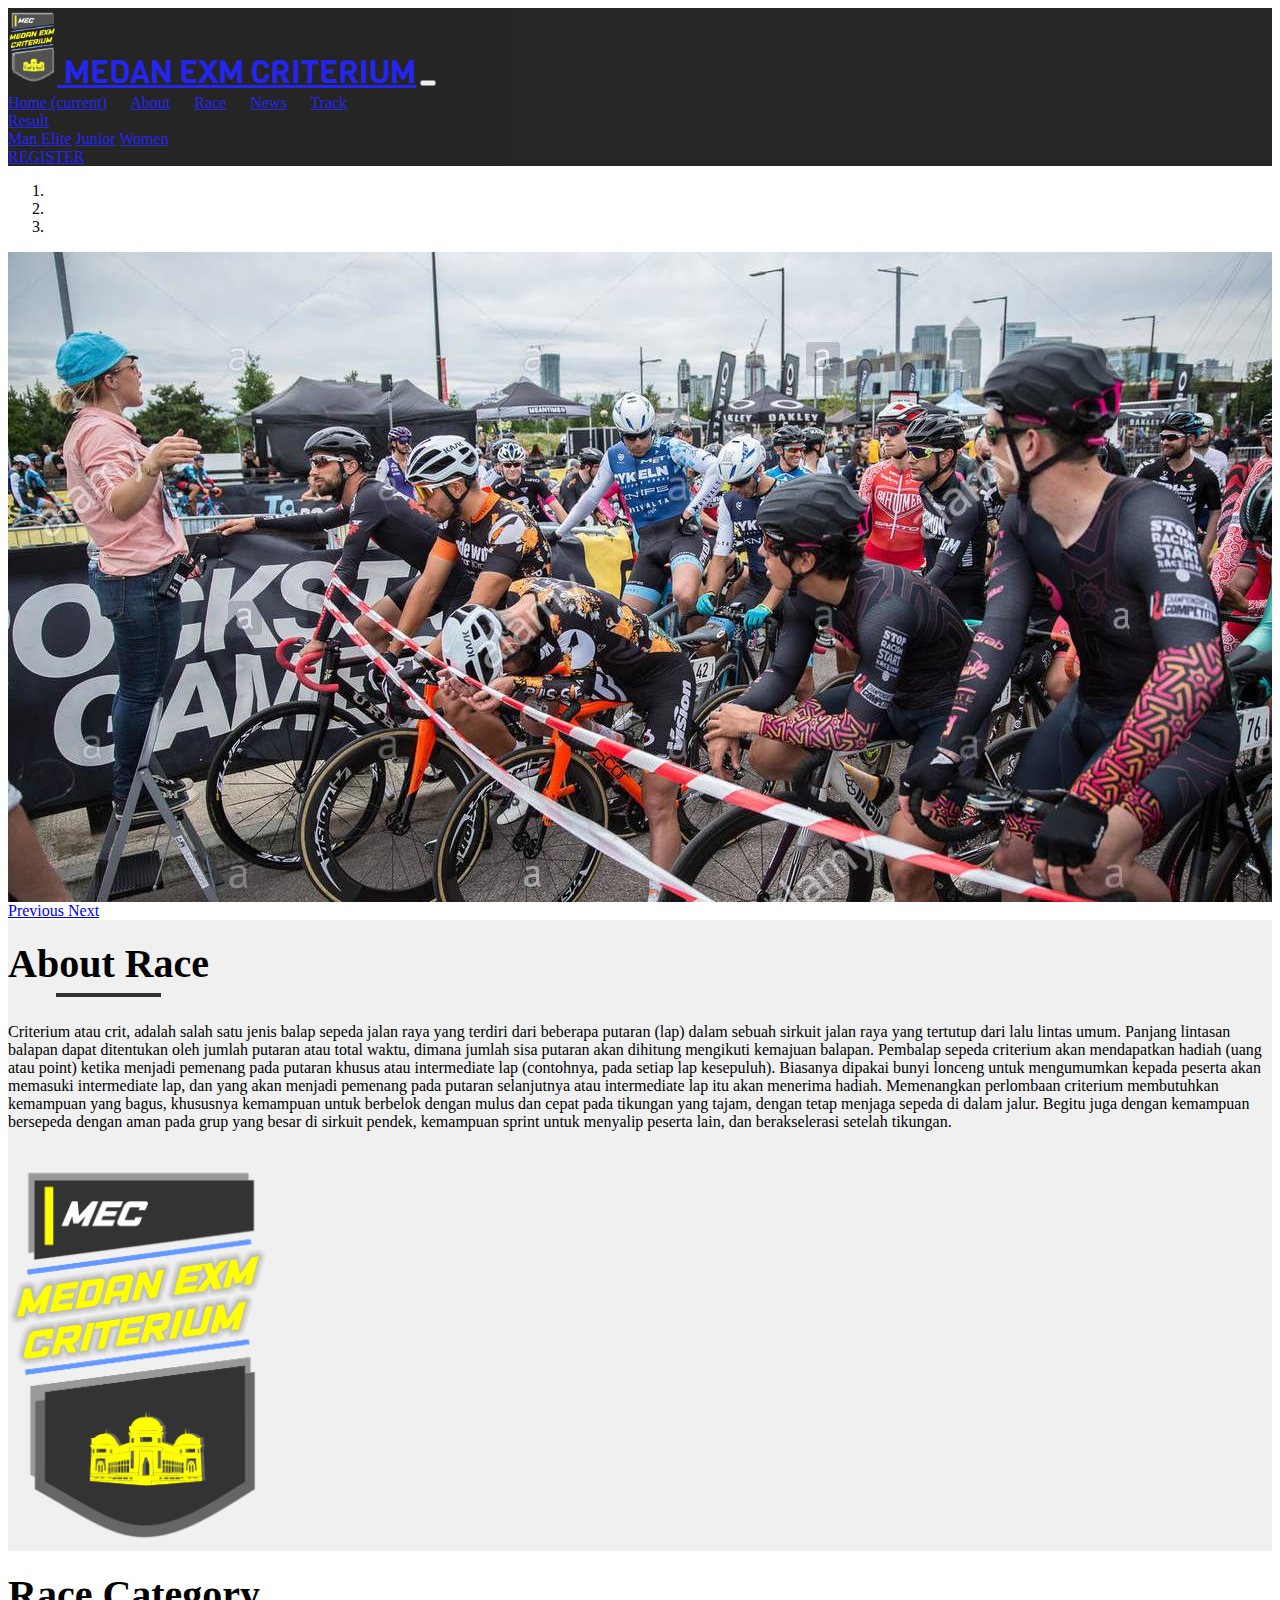
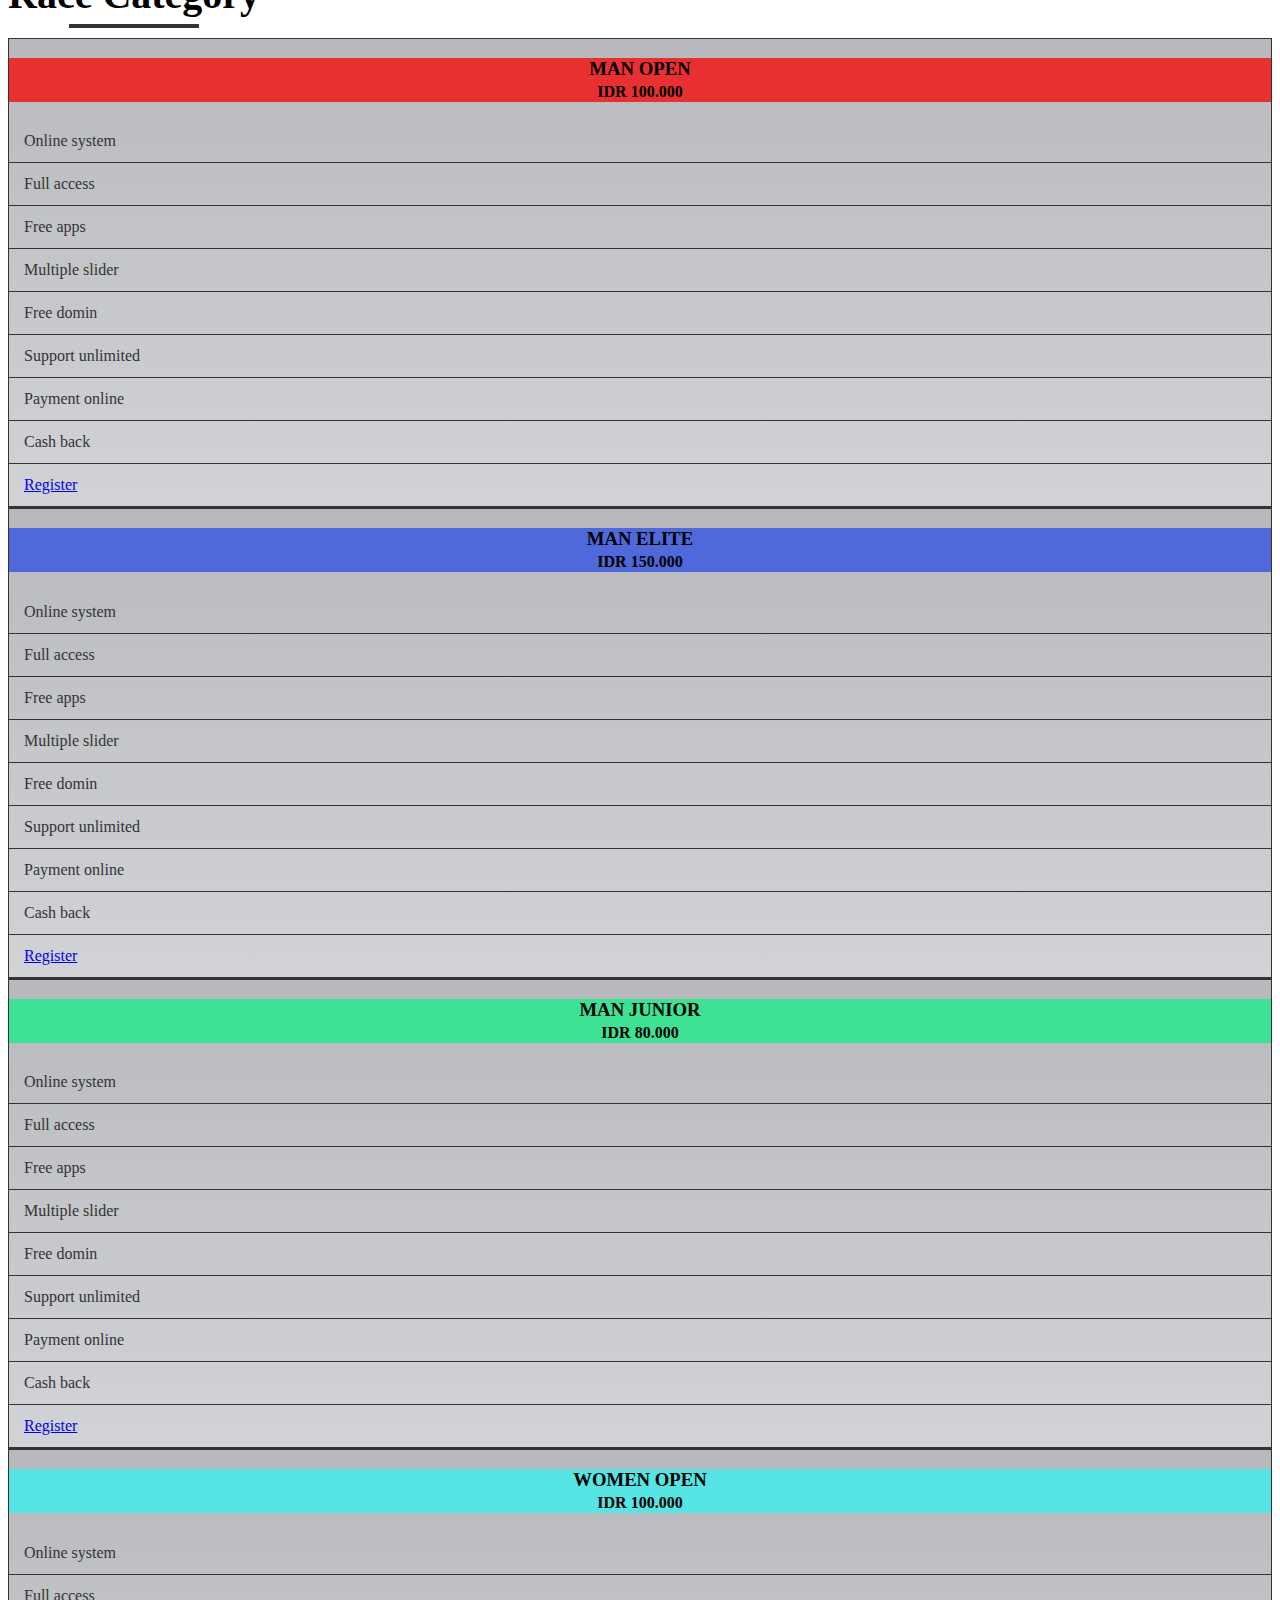
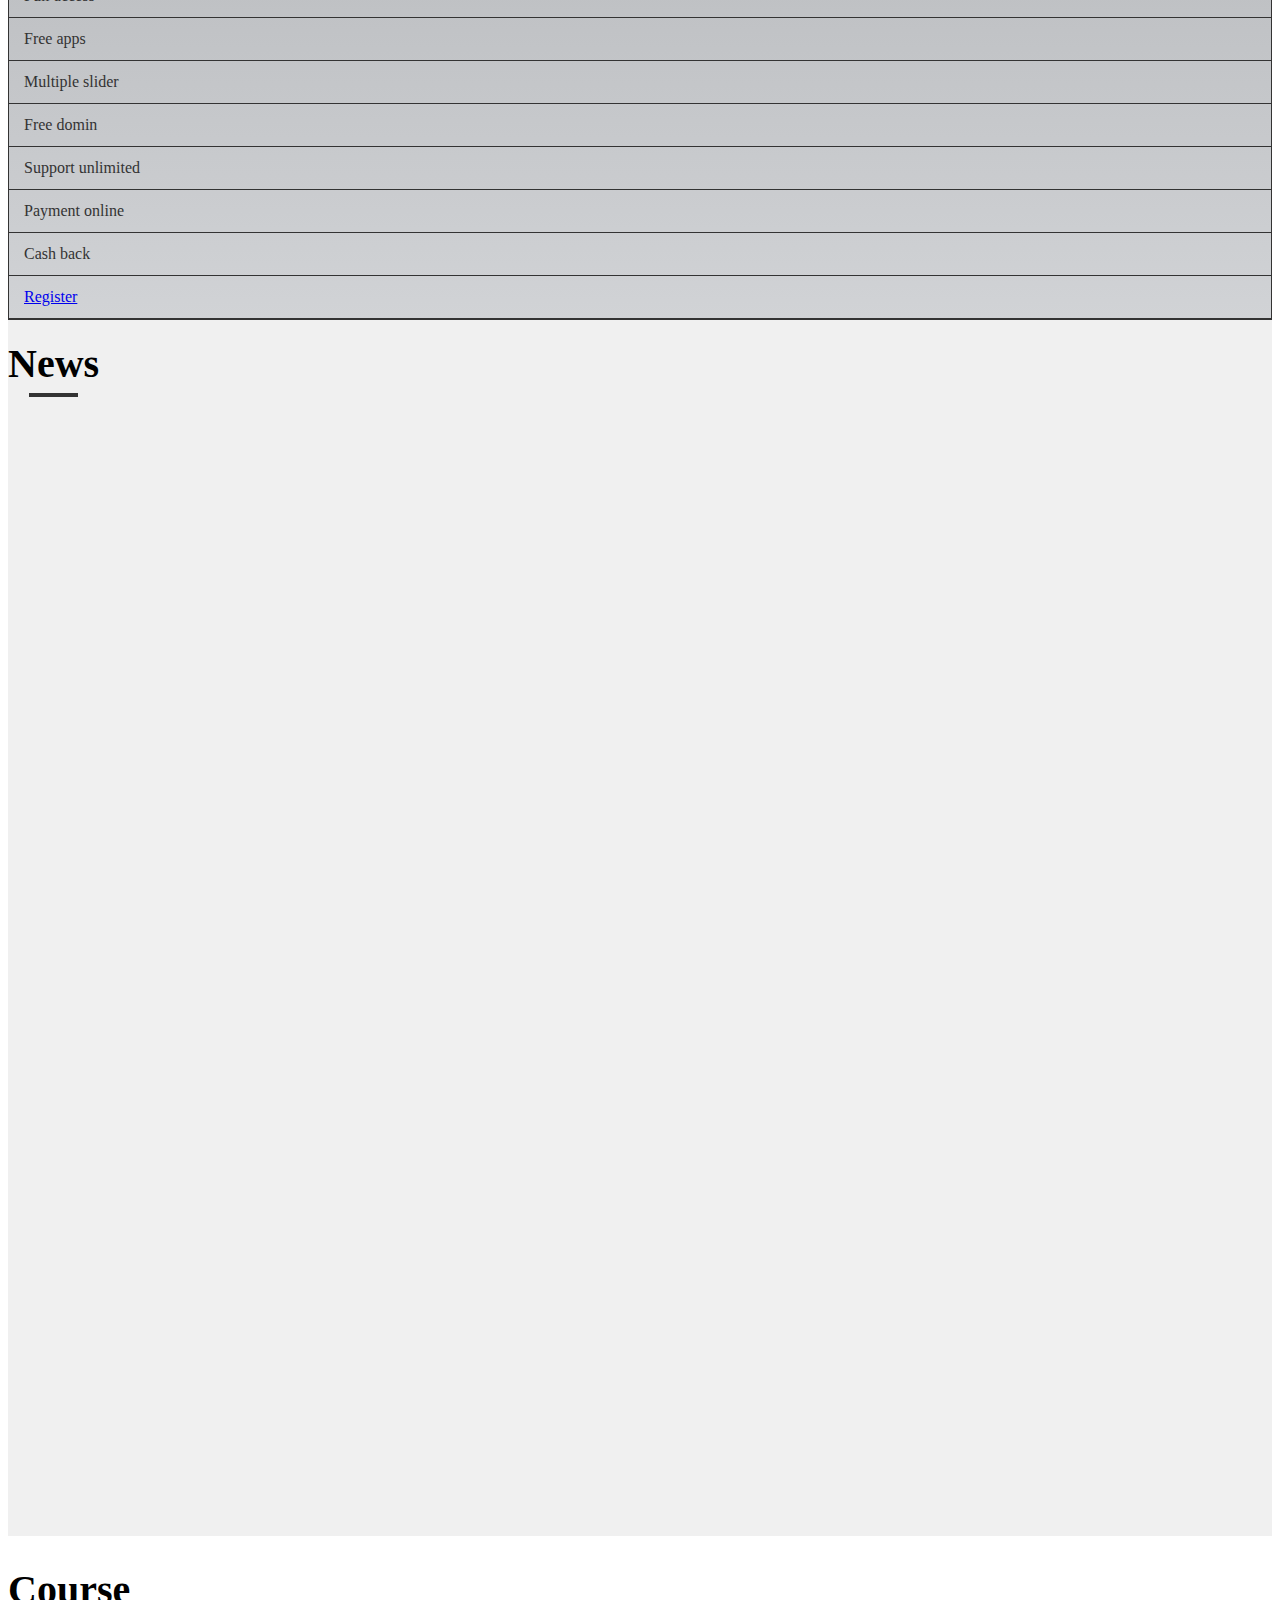
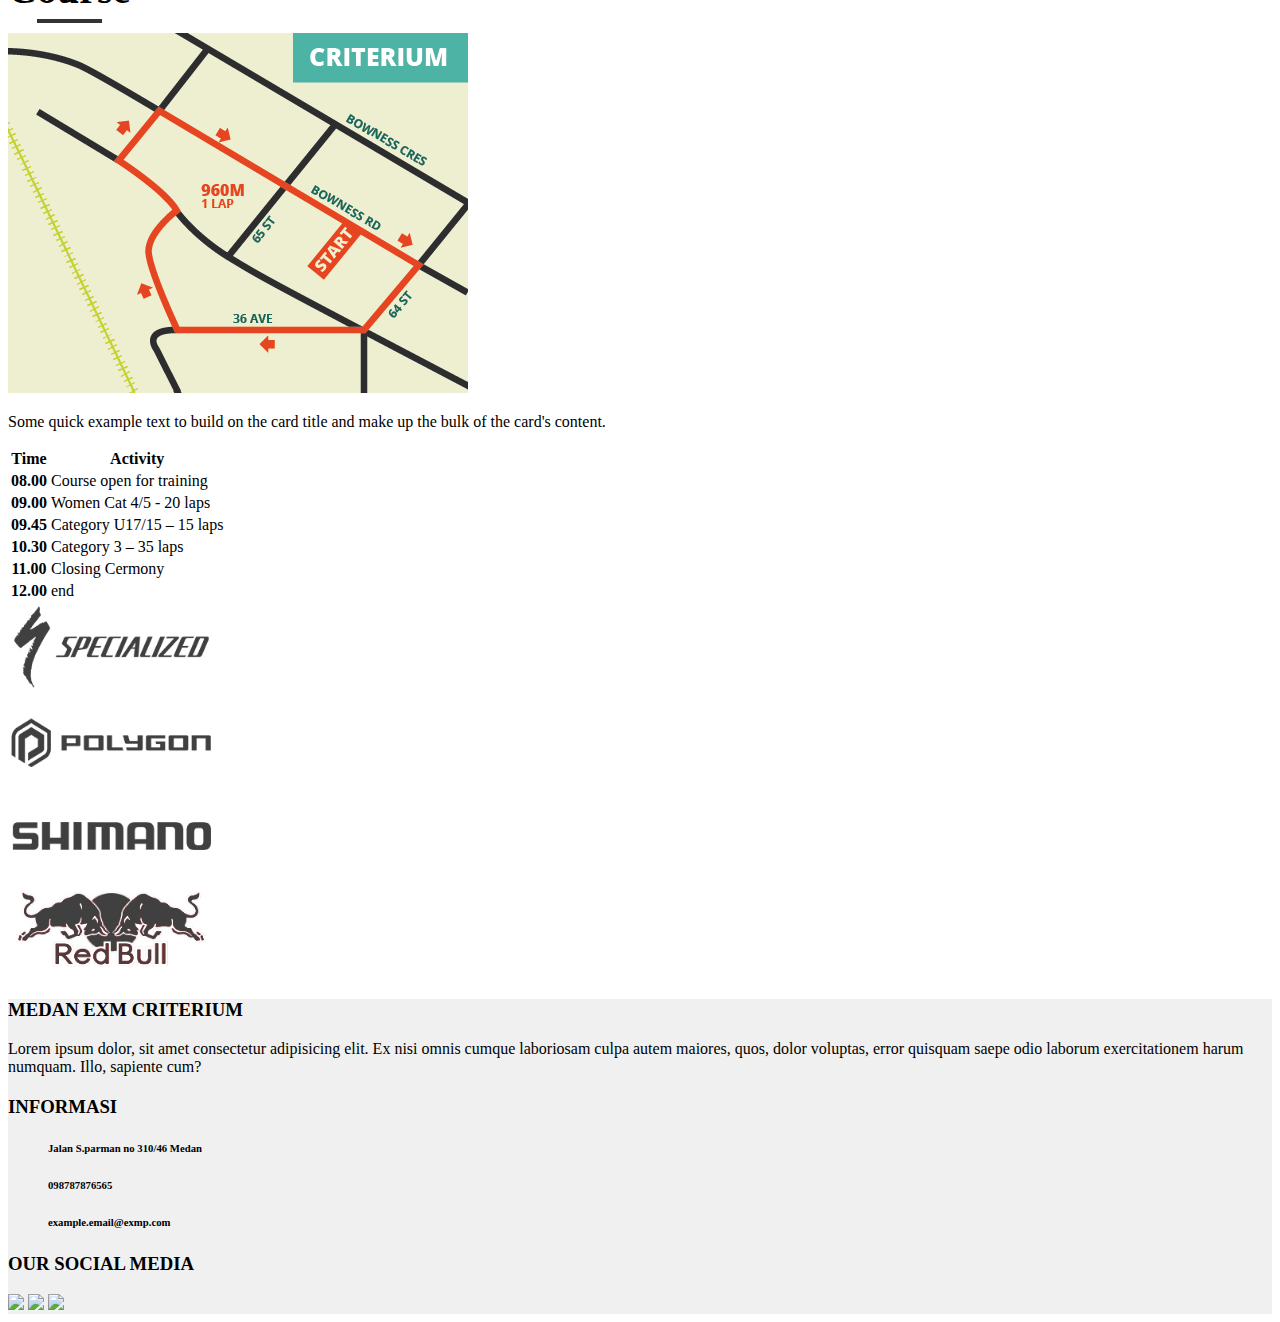
==== index.html @ 776a7433 "Add files via upload" ====
<!doctype html>
<html lang="en">

<head>
    <!-- Required meta tags -->
    <meta charset="utf-8">
    <meta name="viewport" content="width=device-width, initial-scale=1, shrink-to-fit=no">

    <!-- Bootstrap CSS -->
    <link rel="stylesheet" href="https://stackpath.bootstrapcdn.com/bootstrap/4.2.1/css/bootstrap.min.css" integrity="sha384-GJzZqFGwb1QTTN6wy59ffF1BuGJpLSa9DkKMp0DgiMDm4iYMj70gZWKYbI706tWS"
        crossorigin="anonymous">
    <link rel="stylesheet" href="media.css">
    <link href="https://fonts.googleapis.com/css?family=Viga" rel="stylesheet">
    <!--Font Awesome-->
    <link rel="stylesheet" href="https://use.fontawesome.com/releases/v5.5.0/css/all.css" integrity="sha384-B4dIYHKNBt8Bc12p+WXckhzcICo0wtJAoU8YZTY5qE0Id1GSseTk6S+L3BlXeVIU"
        crossorigin="anonymous">
    <title>MEDAN EXM CRITERIUM</title>
</head>

<body>
    <div class="navbar-wrapper "></div>
    <nav class="navbar navbar-expand-lg navbar-dark">
        <div class="container">
            <a class="navbar-brand" href="#"><img src="img/icon.png" height="75"> MEDAN EXM CRITERIUM</a>
            <button class="navbar-toggler" type="button" data-toggle="collapse" data-target="#navbarNavAltMarkup"
                aria-controls="navbarNavAltMarkup" aria-expanded="false" aria-label="Toggle navigation">
                <span class="navbar-toggler-icon"></span>
            </button>
            <div class="collapse navbar-collapse" id="navbarNavAltMarkup">
                <div class="navbar-nav ml-auto">
                    <a class="nav-item nav-link navline active" href="#">Home <span class="sr-only">(current)</span></a>
                    <a class="nav-item nav-link navline" href="#about">About</a>
                    <a class="nav-item nav-link navline" href="#category">Race</a>
                    <a class="nav-item nav-link navline" href="#news">News</a>
                    <a class="nav-item nav-link navline" href="#course">Track</a>
                    <div class="nav-item dropdown">
                        <a class="nav-link dropdown-toggle" href="#" id="navbarDropdownMenuLink" role="button"
                            data-toggle="dropdown" aria-haspopup="true" aria-expanded="false">
                            Result
                        </a>
                        <div class="dropdown-menu" aria-labelledby="navbarDropdownMenuLink">
                            <a class="dropdown-item" href="#">Man Elite</a>
                            <a class="dropdown-item" href="#">Junior</a>
                            <a class="dropdown-item" href="#">Women</a>
                        </div>
                    </div>
                    <a class="nav-item tombol btn btn-warning" href="register.html">Register</a>

                </div>
            </div>
        </div>
        </div>
    </nav>
    <!-- Carousel-->

    <div id="carouselExampleIndicators" class="carousel slide" data-ride="carousel">
        <ol class="carousel-indicators">
            <li data-target="#carouselExampleIndicators" data-slide-to="0" class="active"></li>
            <li data-target="#carouselExampleIndicators" data-slide-to="1"></li>
            <li data-target="#carouselExampleIndicators" data-slide-to="2"></li>
        </ol>
        <div class="carousel-inner">
            <div class="carousel-item active">
                <img src="img/slider2.jpg" class="d-block w-100" alt="...">
            </div>
            <div class="carousel-item">
                <img src="img/slider4.jpg" class="d-block w-100" alt="...">
            </div>
            <div class="carousel-item">
                <img src="img/slider3.jpg" class="d-block w-100" alt="...">
            </div>
        </div>
        <a class="carousel-control-prev" href="#carouselExampleIndicators" role="button" data-slide="prev">
            <span class="carousel-control-prev-icon" aria-hidden="true"></span>
            <span class="sr-only">Previous</span>
        </a>
        <a class="carousel-control-next" href="#carouselExampleIndicators" role="button" data-slide="next">
            <span class="carousel-control-next-icon" aria-hidden="true"></span>
            <span class="sr-only">Next</span>
        </a>
    </div>
</div>
    <!-- about-->
    <section id="about">
        <div class="greybg">
            <div class="container mt-4">
                <div class="row">
                    <div class="col">
                        <div class="section-headline text-center">
                            <h2>About Race</h2>
                            <p class="text-justify">Criterium atau crit, adalah salah satu jenis balap sepeda jalan raya
                                yang terdiri dari beberapa putaran (lap) dalam sebuah sirkuit jalan raya yang tertutup
                                dari lalu lintas umum.
                                Panjang lintasan balapan dapat ditentukan oleh jumlah putaran atau total waktu, dimana
                                jumlah sisa putaran akan dihitung mengikuti kemajuan balapan. 

                                Pembalap sepeda criterium akan mendapatkan hadiah (uang atau point) ketika menjadi
                                pemenang pada putaran khusus atau intermediate lap (contohnya, pada setiap lap
                                kesepuluh). Biasanya dipakai bunyi lonceng untuk mengumumkan kepada peserta akan
                                memasuki intermediate lap, dan yang akan menjadi pemenang pada putaran selanjutnya atau
                                intermediate lap itu akan menerima hadiah.

                                Memenangkan perlombaan criterium membutuhkan kemampuan yang bagus, khususnya kemampuan
                                untuk berbelok dengan mulus dan cepat pada tikungan yang tajam, dengan tetap menjaga
                                sepeda di dalam jalur. Begitu juga dengan kemampuan bersepeda dengan aman pada grup
                                yang besar di sirkuit pendek, kemampuan sprint untuk menyalip peserta lain, dan
                                berakselerasi setelah tikungan.
                            </p>
                        </div>
                    </div>
                    <div class="col text-center mt-5"><img src="img/icon.png" height="400;" alt="..."></div>
                </div>
            </div>
        </div>
    </section>
    <!-- Category-->
    <section id="category">
        <div class="container">
            <div class="row">
                <div class="col">
                    <div class="section-headline text-center mb-4">
                        <h2>Race Category</h2>
                    </div>
                </div>
            </div>
            <div class="row">
                <div class="col">
                    <div class="pri_table_list">
                        <h3 class="manopen">MAN OPEN <br /> <span>IDR 100.000</span></h3>
                        <ol>
                            <li class="li-category">Online system</li>
                            <li class="li-category">Full access</li>
                            <li class="li-category">Free apps</li>
                            <li class="li-category">Multiple slider</li>
                            <li class="li-category">Free domin</li>
                            <li class="li-category">Support unlimited</li>
                            <li class="li-category">Payment online</li>
                            <li class="li-category">Cash back</li>
                            <li class="text-center"> <a class="btn btn-warning" href="register.html">Register</a> </li>
                        </ol>

                    </div>
                </div>
                <div class="col">
                    <div class="pri_table_list">
                        <h3 class="manelite">MAN ELITE<br /> <span>IDR 150.000</span></h3>
                        <ol>
                            <li class="check">Online system</li>
                            <li class="check cross">Full access</li>
                            <li class="check">Free apps</li>
                            <li class="check">Multiple slider</li>
                            <li class="check cross">Free domin</li>
                            <li class="check cross">Support unlimited</li>
                            <li class="check">Payment online</li>
                            <li class="check cross">Cash back</li>
                            <li class="text-center"> <a class="btn btn-warning" href="register.html">Register</a> </li>
                        </ol>

                    </div>
                </div>
                <div class="col">
                    <div class="pri_table_list">
                        <h3 class="manjunior">MAN JUNIOR<br /> <span>IDR 80.000</span></h3>
                        <ol>
                            <li class="check">Online system</li>
                            <li class="check cross">Full access</li>
                            <li class="check">Free apps</li>
                            <li class="check">Multiple slider</li>
                            <li class="check cross">Free domin</li>
                            <li class="check cross">Support unlimited</li>
                            <li class="check">Payment online</li>
                            <li class="check cross">Cash back</li>
                            <li class="text-center"> <a class="btn btn-warning" href="register.html">Register</a> </li>
                        </ol>

                    </div>
                </div>
                <div class="col">
                    <div class="pri_table_list">
                        <h3 class="women">Women Open<br /> <span>IDR 100.000</span></h3>
                        <ol>
                            <li class="check">Online system</li>
                            <li class="check cross">Full access</li>
                            <li class="check">Free apps</li>
                            <li class="check">Multiple slider</li>
                            <li class="check cross">Free domin</li>
                            <li class="check cross">Support unlimited</li>
                            <li class="check">Payment online</li>
                            <li class="check cross">Cash back</li>
                            <li class="text-center"> <a class="btn btn-warning" href="register.html">Register</a> </li>
                        </ol>
                    </div>
                </div>
            </div>
        </div>
    </section>
    <!-- Lastest News-->
    <section id="news">
        <div class="greybg">
            <div class="container mt-4">
                <div class="section-headline text-center">
                    <h2>News</h2>
                    <div class="row news">
                        <div class="col">
                            <div class="card">
                                <img src="img/pinarello-dogma-f10-white-630x420.png" class="card-img-top" alt="...">
                                <div class="card-body">
                                    <h5 class="card-title">Card title</h5>
                                    <p class="card-text">Some quick example text to build on the card title and make up
                                        the
                                        bulk of the card's
                                        content.</p>
                                    <a href="#" class="btn btn-warning">Read More</a>
                                </div>
                            </div>
                        </div>
                        <div class="col">
                            <div class="card">
                                <img src="img/card1 (1).jpg" class="card-img-top" alt="...">
                                <div class="card-body">
                                    <h5 class="card-title">Card title</h5>
                                    <p class="card-text">Some quick example text to build on the card title and make up
                                        the
                                        bulk of the card's
                                        content.</p>
                                    <a href="#" class="btn btn-warning">Read More</a>
                                </div>
                            </div>
                        </div>
                        <div class="col">
                            <div class="card">
                                <img src="img/card1 (2).jpg" class="card-img-top" alt="...">
                                <div class="card-body">
                                    <h5 class="card-title">Card title</h5>
                                    <p class="card-text">Some quick example text to build on the card title and make up
                                        the
                                        bulk of the card's
                                        content.</p>
                                    <a href="#" class="btn btn-warning">Read More</a>
                                </div>
                            </div>
                        </div>
                    </div>
                </div>
            </div>
        </div>
    </section>
    <!-- Track-->
    <section id="course">
        <div class="container">
            <div class="section-headline text-center">
                <h2>Course</h2>
                <div class="row">
                    <div class="col">
                        <div class="card">
                            <img src="img/maps.png" class="card-img-top" alt="...">
                            <div class="card-body">
                                <p class="card-text">Some quick example text to build on the card title and make up the
                                    bulk of the card's content.</p>
                            </div>
                        </div>
                    </div>
                    <div class="col">
                        <table class="table table-striped">
                            <thead>
                                <tr>
                                    <th scope="col">Time</th>
                                    <th scope="col">Activity</th>
                                </tr>
                            </thead>
                            <tbody>
                                <tr>
                                    <th scope="row">08.00</th>
                                    <td>Course open for training</td>
                                </tr>
                                <tr>
                                    <th scope="row">09.00</th>
                                    <td> Women Cat 4/5 - 20 laps</td>
                                </tr>
                                <tr>
                                    <th scope="row">09.45</th>
                                    <td>Category U17/15 – 15 laps</td>
                                </tr>
                                <tr>
                                    <th scope="row">10.30</th>
                                    <td> Category 3 – 35 laps</td>
                                </tr>
                                <tr>
                                    <th scope="row">11.00</th>
                                    <td>Closing Cermony</td>
                                </tr>
                                <tr>
                                    <th scope="row">12.00</th>
                                    <td>end</td>
                                </tr>
                            </tbody>
                        </table>
                    </div>
                </div>

            </div>
    </section>
    <!-- sponsored-->
    <div class="container my-4">
        <div class="row">
            <div class="col"><img src="img/spon1.jpg" class="sponsor"></div>
            <div class="col"><img src="img/spon2.jpg" class="sponsor"></div>
            <div class="col"><img src="img/spon3.jpg" class="sponsor"></div>
            <div class="col"><img src="img/spon4.jpg" class="sponsor"></div>
        </div>
    </div>
    <!-- Footer-->
    <div class="greybg">
        <div class="footer-bg">
            <div class="container">
                <div class="row">
                    <div class="col">
                        <div class="footer-col">
                            <h3>Medan exm criterium</h3>
                            <p>Lorem ipsum dolor, sit amet consectetur adipisicing elit. Ex nisi omnis cumque
                                laboriosam
                                culpa autem maiores, quos, dolor voluptas, error quisquam saepe odio laborum
                                exercitationem
                                harum numquam. Illo, sapiente cum?</p>
                        </div>
                    </div>
                    <div class="col">
                        <div class="footer-col">
                            <h3 class="text-center">Informasi</h3>
                            <ul>
                                <li>
                                    <h6><i class="fas fa-map-marker-alt"></i> Jalan S.parman no 310/46 Medan</h6>
                                </li>
                                <li>
                                    <h6><i class="fas fa-phone"></i> 098787876565</h6>
                                </li>
                                <li>
                                    <h6><i class="fas fa-envelope"></i> example.email@exmp.com</h6>
                                </li>
                            </ul>
                        </div>
                    </div>
                    <div class="col">
                        <div class="footer-col">
                            <h3>Our Social Media</h3>
                            <div class="footericon">
                                <img src="img/ig.png">
                                <img src="img/twit.png">
                                <img src="img/fb.png">
                            </div>
                        </div>
                    </div>

                </div>
            </div>
        </div>






        <!-- Optional JavaScript -->
        <!-- jQuery first, then Popper.js, then Bootstrap JS -->
        <script src="https://code.jquery.com/jquery-3.3.1.slim.min.js" integrity="sha384-q8i/X+965DzO0rT7abK41JStQIAqVgRVzpbzo5smXKp4YfRvH+8abtTE1Pi6jizo"
            crossorigin="anonymous"></script>
        <script src="https://cdnjs.cloudflare.com/ajax/libs/popper.js/1.14.6/umd/popper.min.js" integrity="sha384-wHAiFfRlMFy6i5SRaxvfOCifBUQy1xHdJ/yoi7FRNXMRBu5WHdZYu1hA6ZOblgut"
            crossorigin="anonymous"></script>
        <script src="https://stackpath.bootstrapcdn.com/bootstrap/4.2.1/js/bootstrap.min.js" integrity="sha384-B0UglyR+jN6CkvvICOB2joaf5I4l3gm9GU6Hc1og6Ls7i6U/mkkaduKaBhlAXv9k"
            crossorigin="anonymous"></script>
        <script src="crit.js"></script>
</body>

</html>
---- media.css ----
/* navbar */
.navbar-brand {
    font-family: Viga;
    font-size: 32px;
}


.nav-item{

    margin-right: 20px;
}

.tombol {
    text-transform: uppercase;
    border-radius: 40px;
}

.navbar-wrapper {
    position:relative; 
    top:0;
    
}
.navbar{
   
top:0;
z-index: 1;
background: rgb(0, 0, 0); opacity: 0.85;
width:100%;
}

.navline:hover::after{
    content: '';
    display: block;
    border-bottom: 3px solid rgb(255, 173, 20);
    width: 50%;
    margin: auto;
    padding-bottom: 5px;
    margin-bottom: -8px;
}

/* carousel */
.carousel-inner{
    height: 650px;
    width: 100%; 
    overflow: hidden;
}
.carousel{
   
}

.text-slider{
    position: absolute;
    color: #f0f0f0;
    margin-top: -100px;
    
}

/* sponsored */
.imgsize{
    height: 25px;
    
}

/* about race */
h1{
text-align: center;
}

.greybg{
    background-color: #f0f0f0;
}

.section-headline h2 {
    display: inline-block;
    font-size: 40px;
    font-weight: 600;
    margin-top: 20px;
    margin-bottom: 20px;
    position: relative;
    text-transform: capitalize;
  }

  .section-headline h2::after {
    border: 2px solid #333;
    bottom: -10px;
    content: "";
    left: 0;
    margin: 0 auto;
    position: absolute;
    right: 0;
    width: 50%;
  }

/* race category */
h3{
    text-transform: uppercase;
}

.pri_table_list {
    border: 1px solid #333;
    text-align: center;
    transition: all 0.4s ease 0s;
    background: linear-gradient(to bottom, #b7b9bc 0%, #d1d3d6 100%);
  }

  .pri_table_list ol {
    list-style: outside none none;
    margin: 0;
    padding: 0 0 0px;
  }
  
  .pri_table_list h3 span {
    font-size: 16px;
   
  }
  
  .li-category{
text-align: left;
  }

.pri_table_list ol li {
    border-bottom: 1px solid #333;
    color: #333;
    padding: 12px 15px;
    position: relative;
    text-align: left;
    position: relative;
    
  }

.pri_table_list button{
    
    margin: 0 0 8px 8px;
}

.manopen{

    background-color:rgb(233, 48, 48);
}

.manelite{
    background-color: rgb(79, 105, 219);
}
.manjunior{
    background-color: #3ee295;
}

.women{
    background-color: #57e4e4;
}
.footer-bg{
  
}

.footer-col{
    margin-top: 20px;
}

.footer-col ul{
    list-style: outside none none;
    
}

.news .card-img-top{

    height: 250px;
}

.news .card {
    opacity: 0;
    margin-top: 10px;
    margin-bottom: 10px;
}

.news .card.tampil{
    opacity: 1;
}

.footericon{
    display: inline-block;
    
}

.sponsor{
    height: 90px;
}
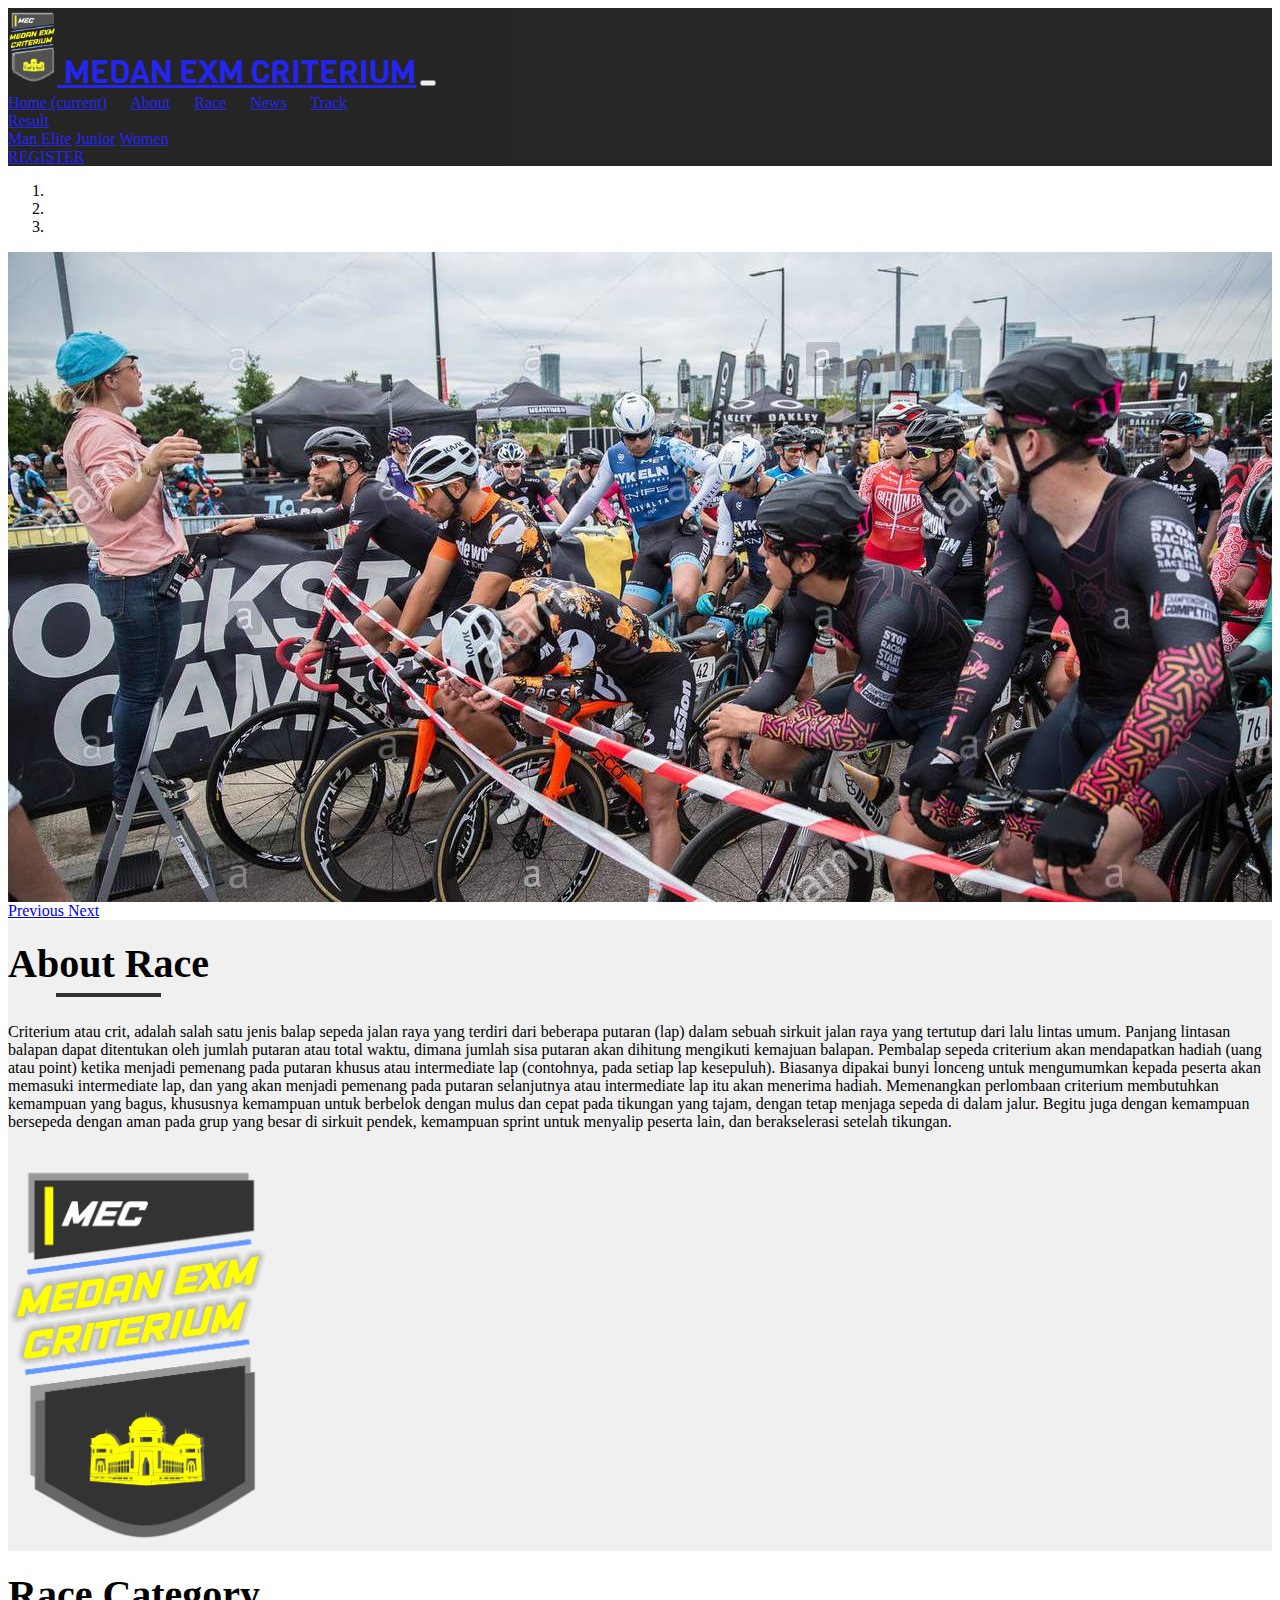
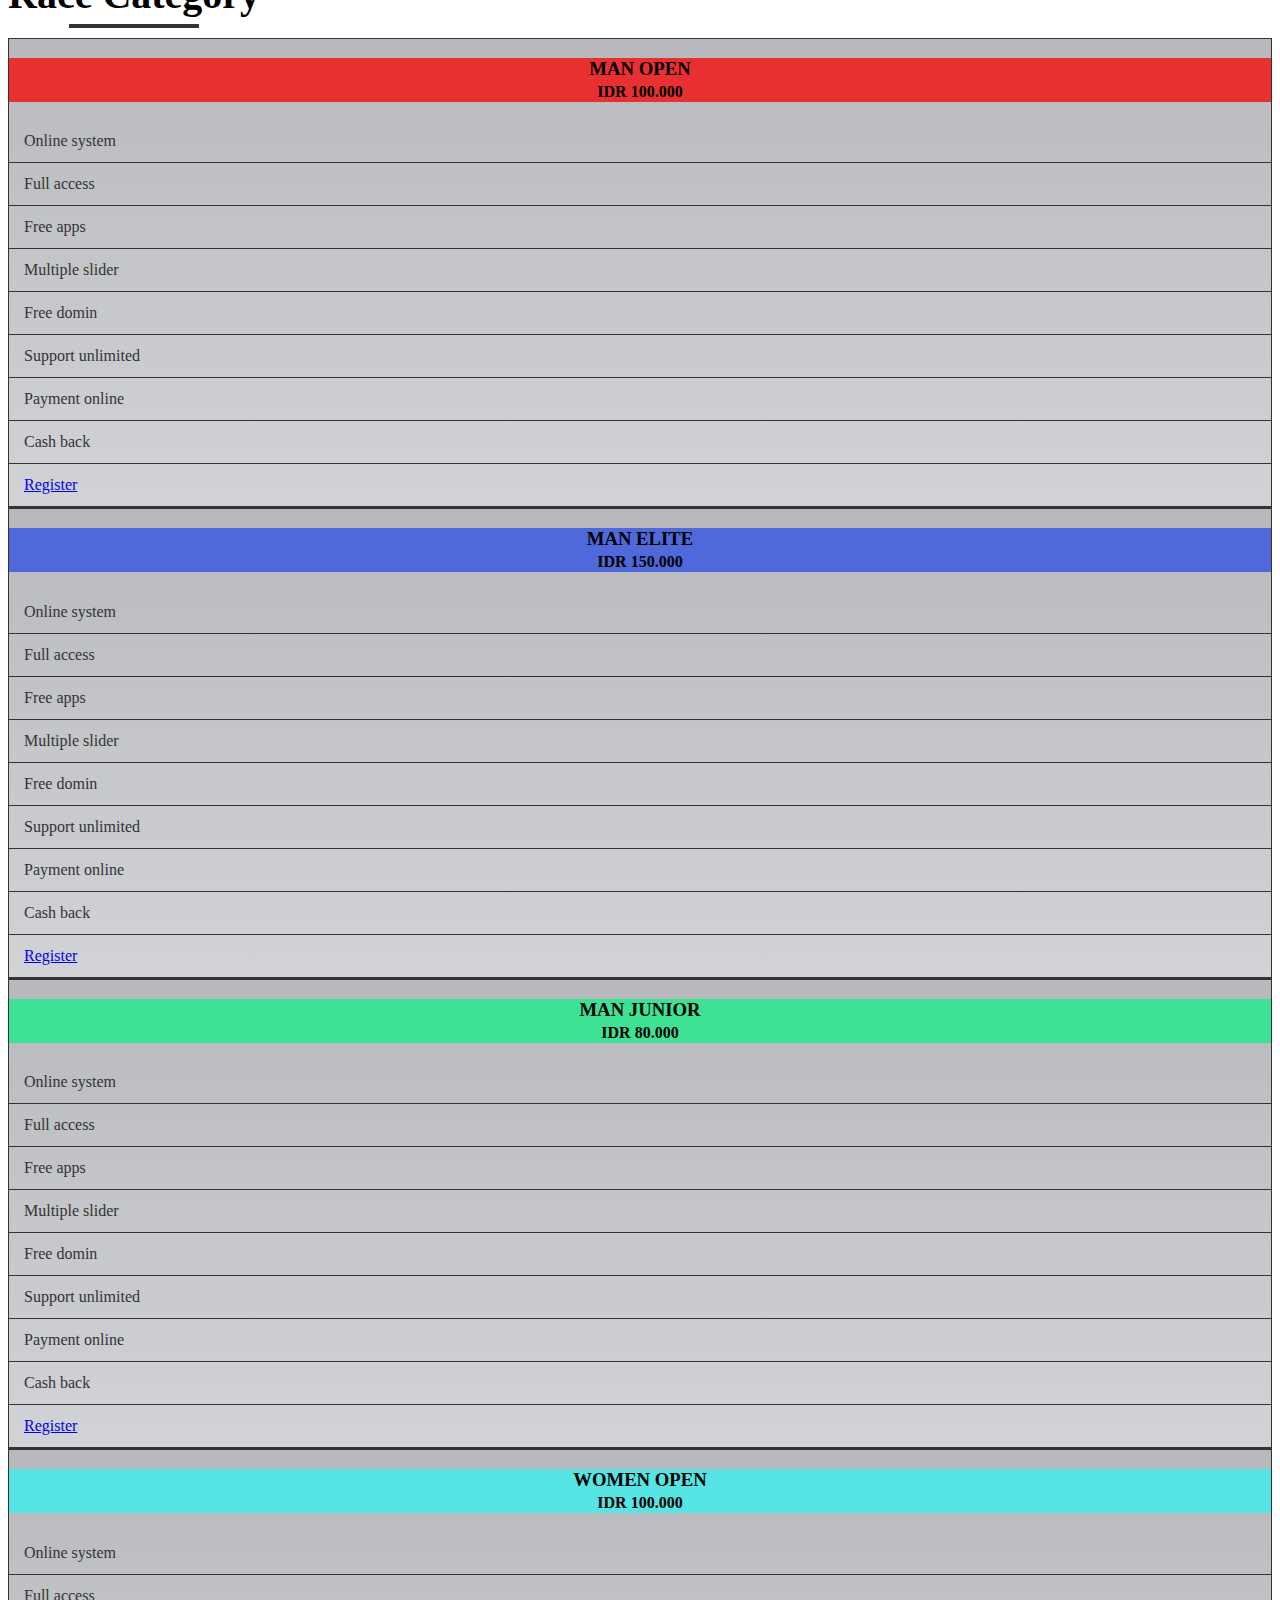
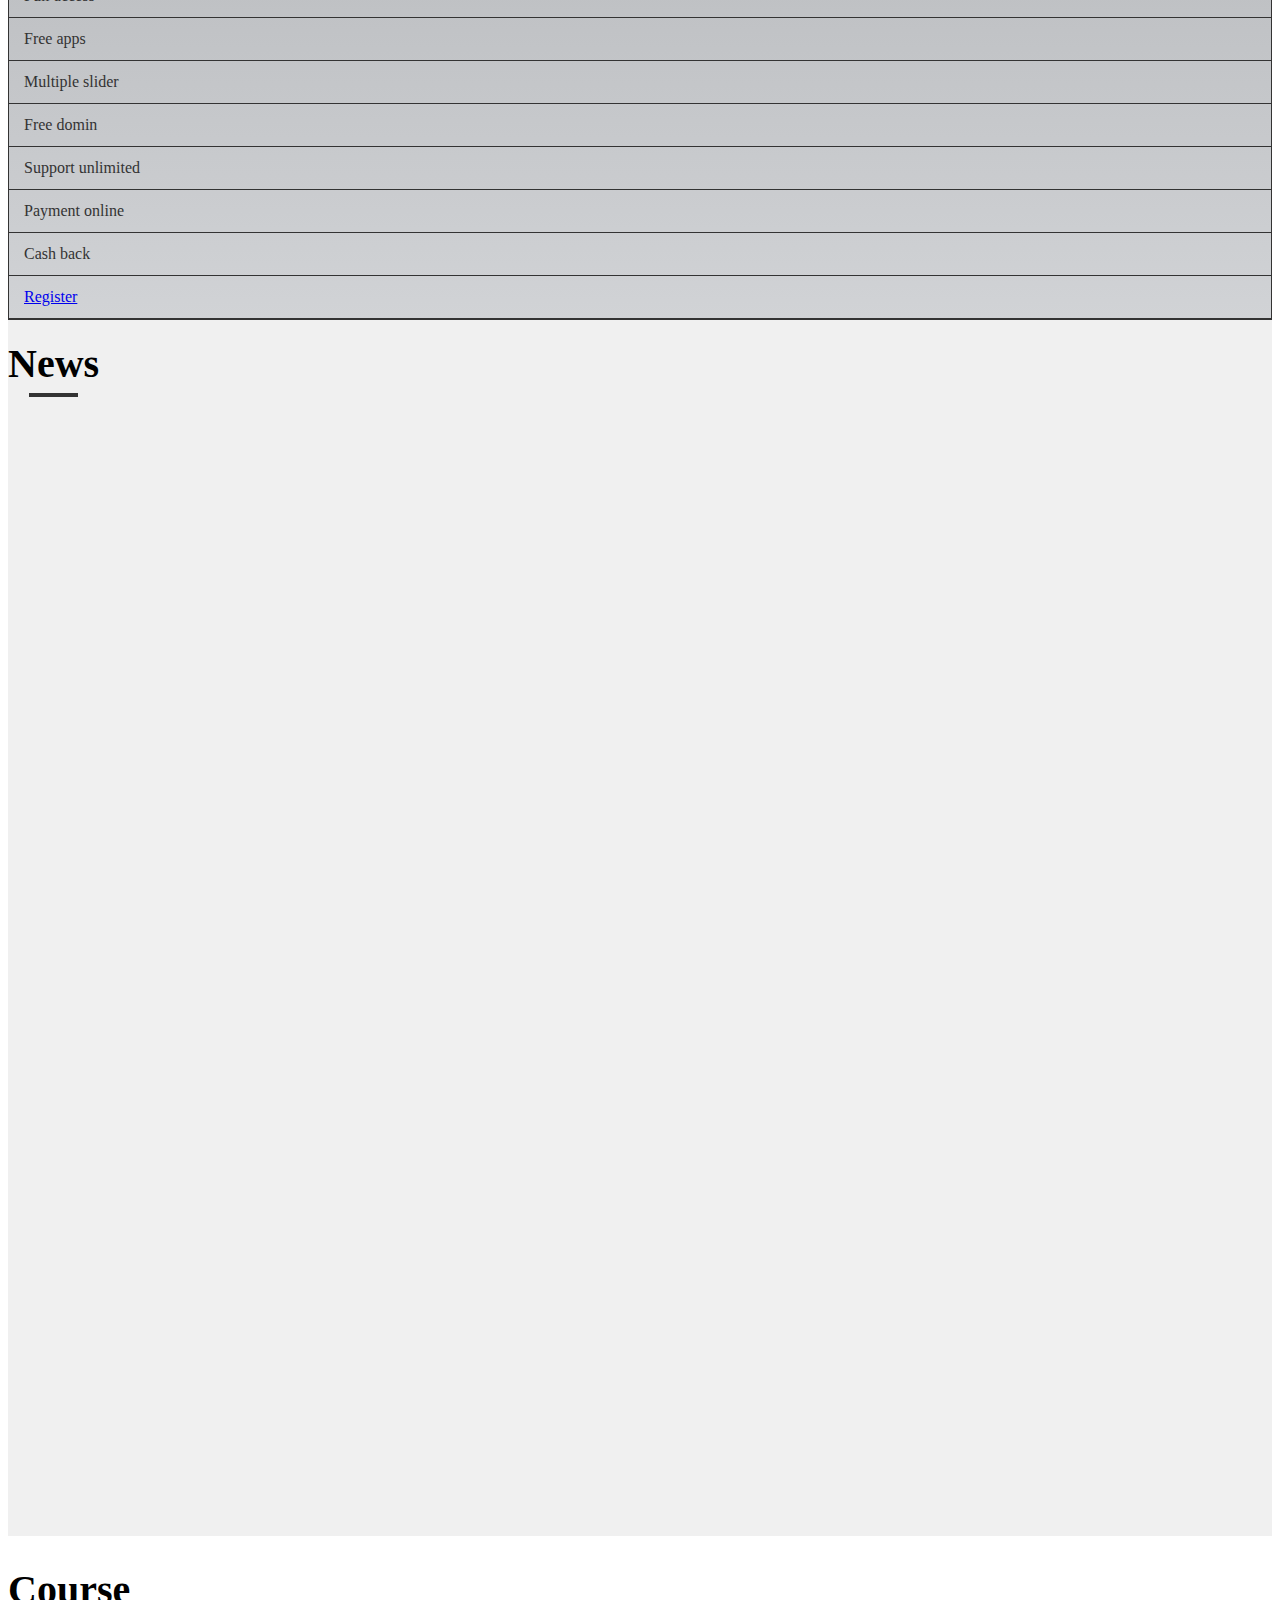
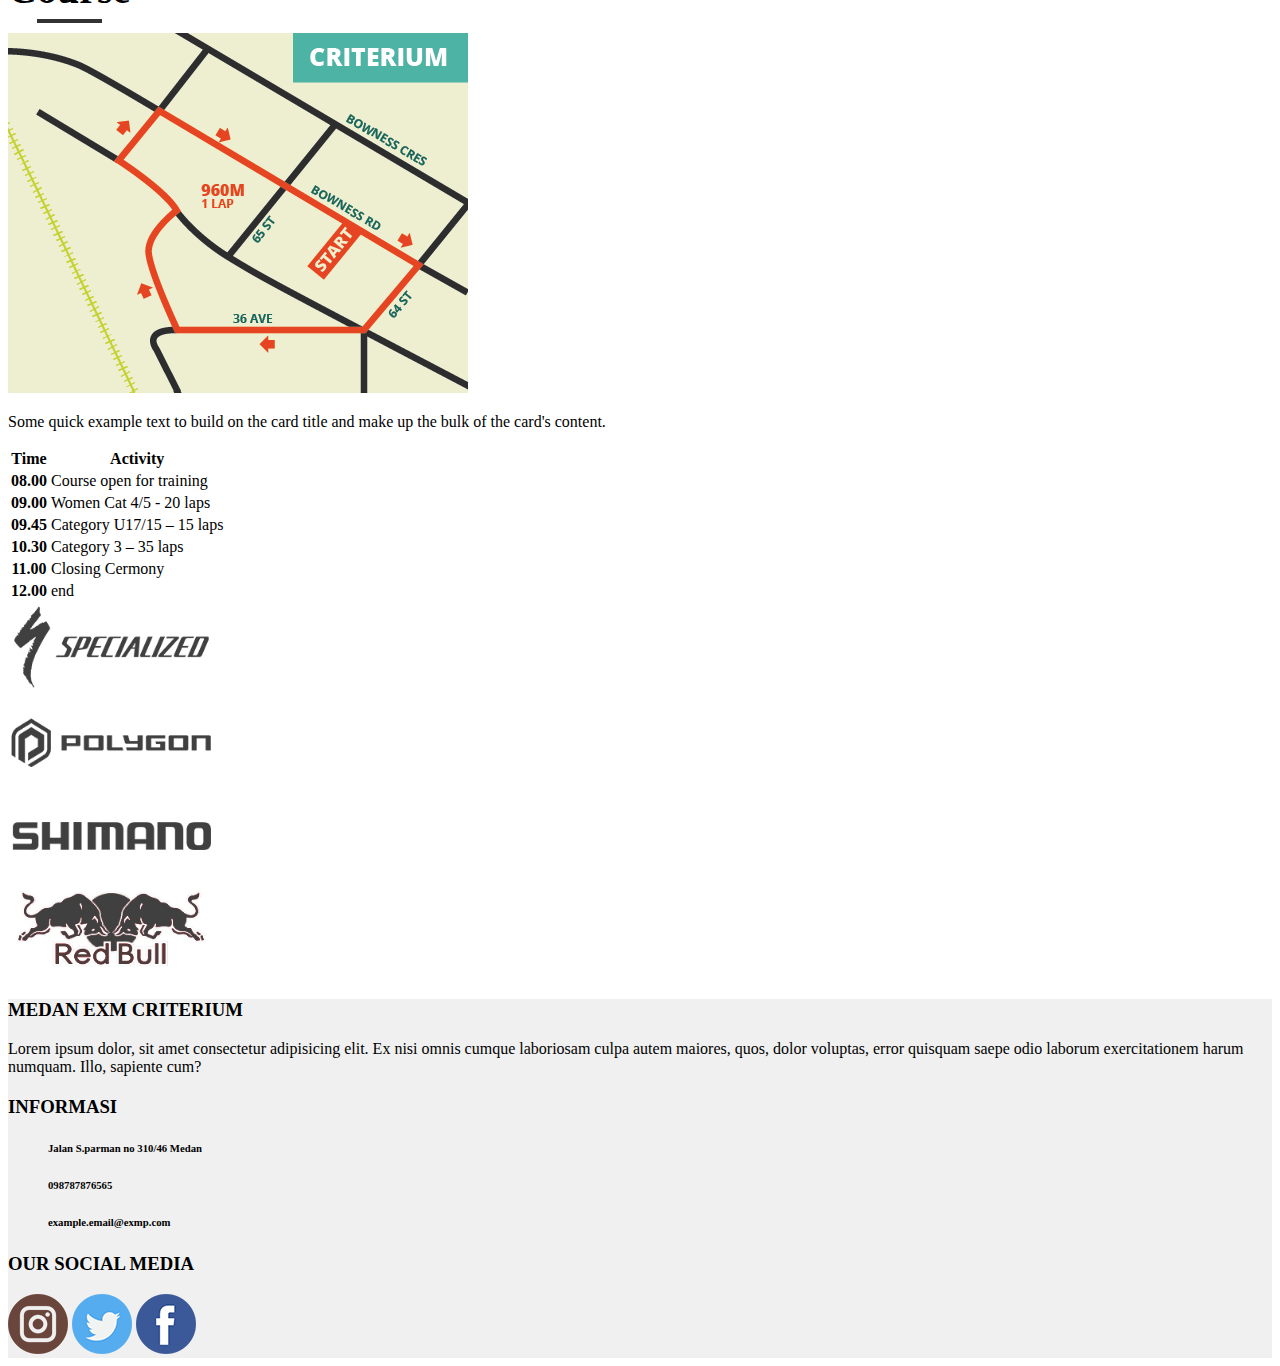
==== commit 5b362c4b: "Add files via upload" ====
--- a/index.html
+++ b/index.html
@@ -15,6 +15,7 @@
     <link rel="stylesheet" href="https://use.fontawesome.com/releases/v5.5.0/css/all.css" integrity="sha384-B4dIYHKNBt8Bc12p+WXckhzcICo0wtJAoU8YZTY5qE0Id1GSseTk6S+L3BlXeVIU"
         crossorigin="anonymous">
     <title>MEDAN EXM CRITERIUM</title>
+    <link rel="shortcut icon" type="image/x-icon" href="img/icon.png"/>
 </head>
 
 <body>
